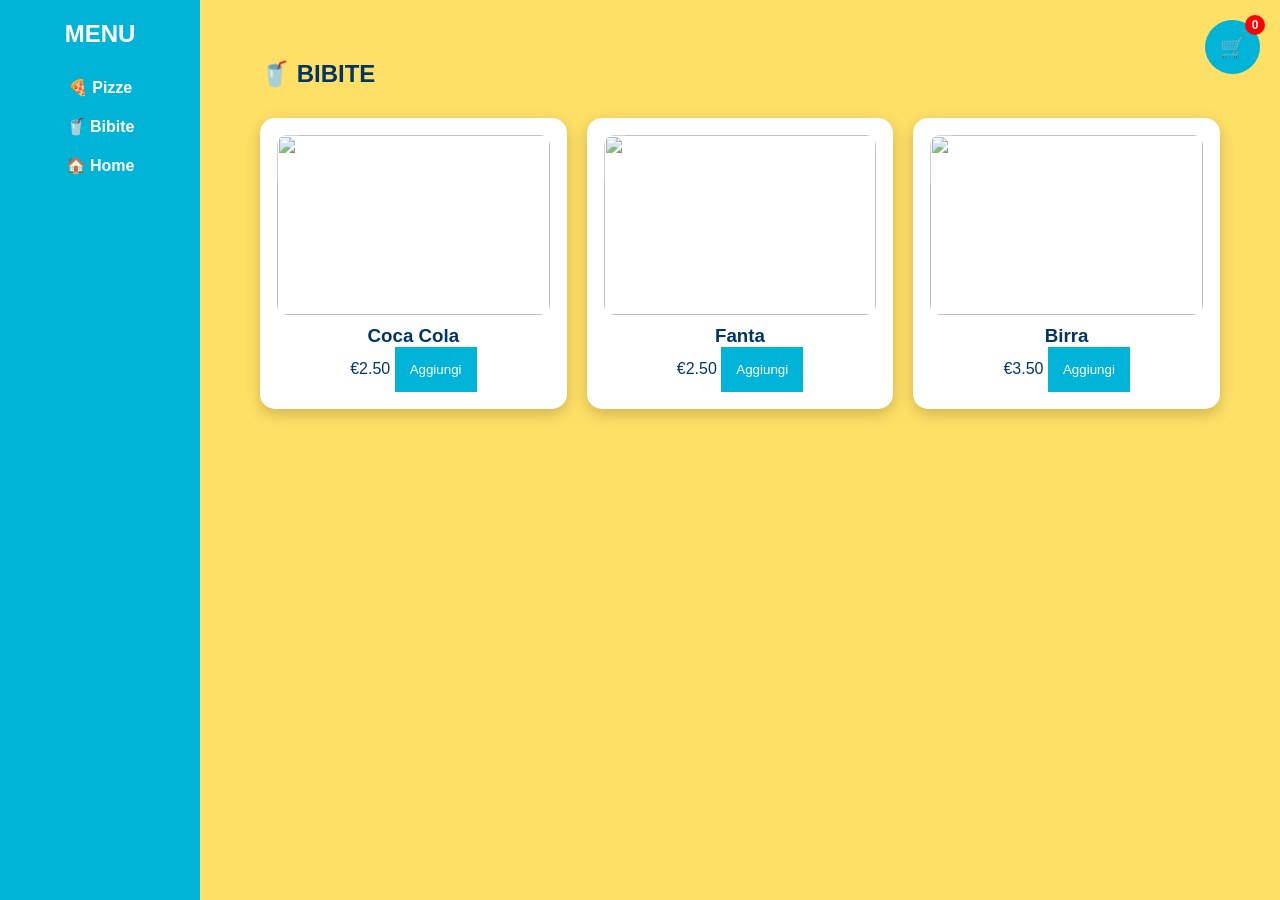
==== bibite.html @ 68ba39fc "Add files via upload" ====
<!DOCTYPE html>
<html lang="it">
<head>
<meta charset="UTF-8">
<meta name="viewport" content="width=device-width, initial-scale=1.0">
<title>Bibite - I FRATELLI FRENNA</title>

<link rel="stylesheet" href="style.css">
</head>

<body>
<button class="cart-btn" onclick="toggleCart()">
  🛒
  <span id="cart-count">0</span>
</button>

<div class="overlay" id="overlay" onclick="toggleCart()"></div>

<div class="cart" id="cart">
  <h2>Carrello</h2>

  <div id="cart-items"></div>

  <h3 id="total">Totale: €0.00</h3>
</div>
<div class="sidebar">

  <h2>MENU</h2>

  <a href="menu.html">🍕 Pizze</a>
  <a href="bibite.html">🥤 Bibite</a>
  <a href="index.html">🏠 Home</a>

</div>

<div class="content">

  <section class="menu-section">

    <h1>🥤 BIBITE</h1>

    <div class="cards">

      <div class="card">
  <img src="https://images.unsplash.com/photo-1581006852262-e4307cf6283a?auto=format&fit=crop&w=800&q=80">
  <h3>Coca Cola</h3>
  <span>€2.50</span>

  <button onclick="addToCart('Coca Cola', 2.5)">Aggiungi</button>
</div>

      <div class="card">
  <img src="https://images.unsplash.com/photo-1603398938378-e54eab446dde?auto=format&fit=crop&w=800&q=80">
  <h3>Fanta</h3>
  <span>€2.50</span>

  <button onclick="addToCart('Fanta', 2.5)">Aggiungi</button>
</div>

      

      <div class="card">
        <img src="https://images.unsplash.com/photo-1604908177522-0409f4f4b0b6?auto=format&fit=crop&w=800&q=80">
        <h3>Birra</h3>
        <span>€3.50</span>

        <button onclick="addToCart('Birra', 3.5)">Aggiungi</button>
      </div>

    </div>

  </section>

</div>

</body>
<script>
const cards = document.querySelectorAll(".card");

cards.forEach(card => {
  card.addEventListener("click", () => {

    // togli selezione da tutte
    cards.forEach(c => c.classList.remove("selected"));

    // aggiungi selezione a quella cliccata
    card.classList.add("selected");

  });
});
</script>
<script>

let cart = JSON.parse(localStorage.getItem("cart")) || [];

/* APERTURA / CHIUSURA */
function toggleCart(){
  document.getElementById("cart").classList.toggle("open");
  document.getElementById("overlay").classList.toggle("show");
}

/* AGGIUNGI */
function addToCart(name, price){
  cart.push({name, price});
  saveCart();
  renderCart();
}

/* RIMUOVI */
function removeItem(index){
  cart.splice(index, 1);
  saveCart();
  renderCart();
}

/* SALVA NEL BROWSER */
function saveCart(){
  localStorage.setItem("cart", JSON.stringify(cart));
}

/* RENDER */
function renderCart(){
  const container = document.getElementById("cart-items");
  const totalEl = document.getElementById("total");
  const countEl = document.getElementById("cart-count");

  container.innerHTML = "";

  let total = 0;

  cart.forEach((item, index) => {
    total += item.price;

    container.innerHTML += `
      <div class="cart-item">
        <p>${item.name} - €${item.price}</p>
        <button onclick="removeItem(${index})">Rimuovi</button>
      </div>
    `;
  });

  totalEl.innerText = "Totale: €" + total.toFixed(2);
  countEl.innerText = cart.length;
}

/* inizializza tutto appena carica la pagina */
renderCart();

</script>
</html>
---- style.css ----
*{
  margin:0;
  padding:0;
  box-sizing:border-box;
  font-family:Arial;
}

body{
  background:#ffe066;
  color:#003566;
}

/* NAV */
nav{
  background:#00b4d8;
  display:flex;
  justify-content:space-between;
  align-items:center;
  padding:20px 40px;
}

nav h1{
  color:white;
}

nav ul{
  display:flex;
  list-style:none;
}

nav ul li{
  margin-left:20px;
}

nav a{
  color:white;
  text-decoration:none;
  font-weight:bold;
}

/* HERO */
header{
  background:
  linear-gradient(rgba(0,0,0,0.5),rgba(0,0,0,0.5)),
  url("https://images.unsplash.com/photo-1513104890138-7c749659a591?auto=format&fit=crop&w=1400&q=80");

  background-size:cover;
  background-position:center;
  height:90vh;
}

.hero{
  height:100%;
  display:flex;
  flex-direction:column;
  justify-content:center;
  align-items:center;
  text-align:center;
  color:white;
}

.hero h2{
  font-size:55px;
  margin-bottom:20px;
}

.hero p{
  font-size:20px;
  margin-bottom:25px;
}

.btn{
  background:#ffe066;
  color:#003566;
  padding:15px 30px;
  border-radius:30px;
  text-decoration:none;
  font-weight:bold;
}

/* INTRO */
.intro{
  padding:80px;
  text-align:center;
}

/* MENU PAGE */
.menu-page{
  padding:80px;
  text-align:center;
}

.cards{
  display:grid;
  grid-template-columns:repeat(auto-fit,minmax(220px,1fr));
  gap:20px;
  margin-top:30px;
}

.card{
  background:white;
  padding:15px;
  border-radius:15px;
  box-shadow:0 5px 15px rgba(0,0,0,0.2);
}

.card img{
  width:100%;
  height:180px;
  object-fit:cover;
  border-radius:10px;
  margin-bottom:10px;
}

/* PRENOTAZIONI */
.prenotazioni{
  padding:80px;
  text-align:center;
}

form{
  max-width:500px;
  margin:auto;
  display:flex;
  flex-direction:column;
}

input, textarea{
  margin:10px 0;
  padding:12px;
  border:2px solid #00b4d8;
  border-radius:8px;
}

button{
  background:#00b4d8;
  color:white;
  padding:15px;
  border:none;
  cursor:pointer;
}

/* FOOTER */
footer{
  background:#003566;
  color:white;
  text-align:center;
  padding:20px;
}
/* SIDEBAR */
.sidebar{
  position:fixed;
  left:0;
  top:0;
  height:100%;
  width:200px;
  background:#00b4d8;
  padding-top:20px;
  display:flex;
  flex-direction:column;
  align-items:center;
}

.sidebar h2{
  color:white;
  margin-bottom:20px;
}

.sidebar a{
  color:white;
  text-decoration:none;
  padding:10px;
  width:100%;
  text-align:center;
  font-weight:bold;
}

.sidebar a:hover{
  background:#003566;
}

/* CONTENUTO A DESTRA */
.content{
  margin-left:200px;
  padding:20px;
}

/* SEZIONI MENU */
.menu-section{
  padding:40px;
}

.menu-section h1{
  margin-bottom:20px;
}

/* CARDS */
.cards{
  display:grid;
  grid-template-columns:repeat(auto-fit,minmax(220px,1fr));
  gap:20px;
}

.card{
  background:white;
  padding:15px;
  border-radius:15px;
  text-align:center;
  box-shadow:0 5px 15px rgba(0,0,0,0.2);
}

.card img{
  width:100%;
  height:180px;
  object-fit:cover;
  border-radius:10px;
  margin-bottom:10px;
}
.logo-area{
  display:flex;
  align-items:center;
  gap:10px;
}

.logo-area img{
  width:50px;
  height:50px;
  object-fit:cover;
  border-radius:50%;
}
.logo{
  width:50px;
  height:50px;
  object-fit:cover;
  border-radius:50%;

  /* ANIMAZIONE */
  animation: logoIntro 1.2s ease-out;
}

/* ANIMAZIONE KEYFRAME */
@keyframes logoIntro{
  0%{
    transform: scale(0) rotate(-180deg);
    opacity: 0;
  }

  60%{
    transform: scale(1.2) rotate(10deg);
    opacity: 1;
  }

  100%{
    transform: scale(1) rotate(0deg);
  }
}
/* NAV PREMIUM */
.nav-premium{
  display:flex;
  justify-content:space-between;
  align-items:center;
  padding:20px 50px;
  background:rgba(0,180,216,0.9);
  position:fixed;
  width:100%;
  top:0;
  z-index:10;
  backdrop-filter:blur(10px);
}

/* LOGO */
.logo{
  width:50px;
  height:50px;
  border-radius:50%;
  object-fit:cover;
  animation: logoIntro 1.2s ease-out;
}

.logo-area{
  display:flex;
  align-items:center;
  gap:10px;
}

.nav-premium ul{
  display:flex;
  list-style:none;
}

.nav-premium ul li{
  margin-left:20px;
}

.nav-premium a{
  color:white;
  text-decoration:none;
  font-weight:bold;
}

/* HERO PREMIUM */
.hero-premium{
  height:100vh;
  background:url("https://images.unsplash.com/photo-1600891964092-4316c288032e?auto=format&fit=crop&w=1600&q=80");
  background-size:cover;
  background-position:center;
  position:relative;
  display:flex;
  align-items:center;
  justify-content:center;
  text-align:center;
  color:white;
}

/* overlay scuro elegante */
.overlay{
  position:absolute;
  top:0;
  left:0;
  width:100%;
  height:100%;
  background:rgba(0,0,0,0.5);
}

.hero-content{
  position:relative;
  z-index:2;
}

.hero-content h2{
  font-size:50px;
  margin-bottom:15px;
}

.hero-content p{
  font-size:18px;
  margin-bottom:25px;
  opacity:0.9;
}

.btn-premium{
  background:#ffe066;
  color:#003566;
  padding:15px 30px;
  border-radius:30px;
  text-decoration:none;
  font-weight:bold;
  transition:0.3s;
}

.btn-premium:hover{
  transform:scale(1.05);
}

/* INFO SECTION */
.info{
  display:grid;
  grid-template-columns:repeat(auto-fit,minmax(200px,1fr));
  gap:20px;
  padding:80px 10%;
  text-align:center;
  background:#ffe066;
}

.box{
  background:white;
  padding:30px;
  border-radius:15px;
  box-shadow:0 5px 15px rgba(0,0,0,0.2);
}

/* ANIMAZIONE LOGO */
@keyframes logoIntro{
  0%{
    transform:scale(0) rotate(-180deg);
    opacity:0;
  }
  60%{
    transform:scale(1.2) rotate(10deg);
    opacity:1;
  }
  100%{
    transform:scale(1) rotate(0deg);
  }
}
.card{
  position:relative;
  overflow:hidden;
  transition:0.3s ease;
}

/* effetto hover base */
.card:hover{
  transform:translateY(-8px);
  box-shadow:0 10px 25px rgba(0,0,0,0.3);
}

/* LUCE CHE PASSA SOPRA */
.card::before{
  content:"";
  position:absolute;
  top:-50%;
  left:-60%;
  width:50%;
  height:200%;
  background:rgba(255,255,255,0.25);
  transform:rotate(25deg);
  transition:0.5s;
}

/* ANIMAZIONE LUCE */
.card:hover::before{
  left:120%;
}

/* leggero glow */
.card:hover{
  box-shadow:0 0 20px rgba(255, 255, 255, 0.4),
             0 10px 25px rgba(0,0,0,0.3);
}
/* stato normale */
.card{
  cursor:pointer;
  transition:0.3s ease;
  border:2px solid transparent;
}

/* quando cliccata */
.card.selected{
  border:2px solid #00b4d8;
  transform:scale(1.03);
  box-shadow:0 0 25px rgba(0,180,216,0.6);
}

/* piccolo effetto click */
.card:active{
  transform:scale(0.98);
}
/* CARRELLO */
.cart{
  position:fixed;
  right:0;
  top:0;
  width:250px;
  height:100%;
  background:#003566;
  color:white;
  padding:20px;
  overflow-y:auto;
}

.cart h2{
  margin-bottom:20px;
}

.cart-item{
  background:#00b4d8;
  padding:10px;
  margin-bottom:10px;
  border-radius:10px;
}

.cart-item button{
  margin-top:5px;
  background:red;
  border:none;
  color:white;
  padding:5px;
  cursor:pointer;
}

#total{
  margin-top:20px;
}
/* bottone carrello */
.cart-btn{
  position:fixed;
  top:20px;
  right:20px;
  background:#00b4d8;
  color:white;
  border:none;
  padding:15px;
  border-radius:50%;
  font-size:20px;
  cursor:pointer;
  z-index:1001;
}

/* overlay scuro */
.overlay{
  position:fixed;
  top:0;
  left:0;
  width:100%;
  height:100%;
  background:rgba(0,0,0,0.5);
  display:none;
  z-index:1000;
}

/* carrello nascosto */
.cart{
  position:fixed;
  top:0;
  right:-300px;
  width:300px;
  height:100%;
  background:#003566;
  color:white;
  padding:20px;
  overflow-y:auto;
  transition:0.3s ease;
  z-index:1002;
}

/* carrello aperto */
.cart.open{
  right:0;
}

.overlay.show{
  display:block;
}

/* item */
.cart-item{
  background:#00b4d8;
  padding:10px;
  margin-bottom:10px;
  border-radius:10px;
}

.cart-item button{
  margin-top:5px;
  background:red;
  border:none;
  color:white;
  padding:5px;
  cursor:pointer;
}
/* badge numerico */
#cart-count{
  position:absolute;
  top:-5px;
  right:-5px;
  background:red;
  color:white;
  font-size:12px;
  width:20px;
  height:20px;
  display:flex;
  align-items:center;
  justify-content:center;
  border-radius:50%;
  font-weight:bold;
}

/* per far funzionare il posizionamento */
.cart-btn{
  position:fixed;
  top:20px;
  right:20px;
  background:#00b4d8;
  color:white;
  border:none;
  padding:15px;
  border-radius:50%;
  font-size:20px;
  cursor:pointer;
  z-index:1001;
  position:fixed;
}
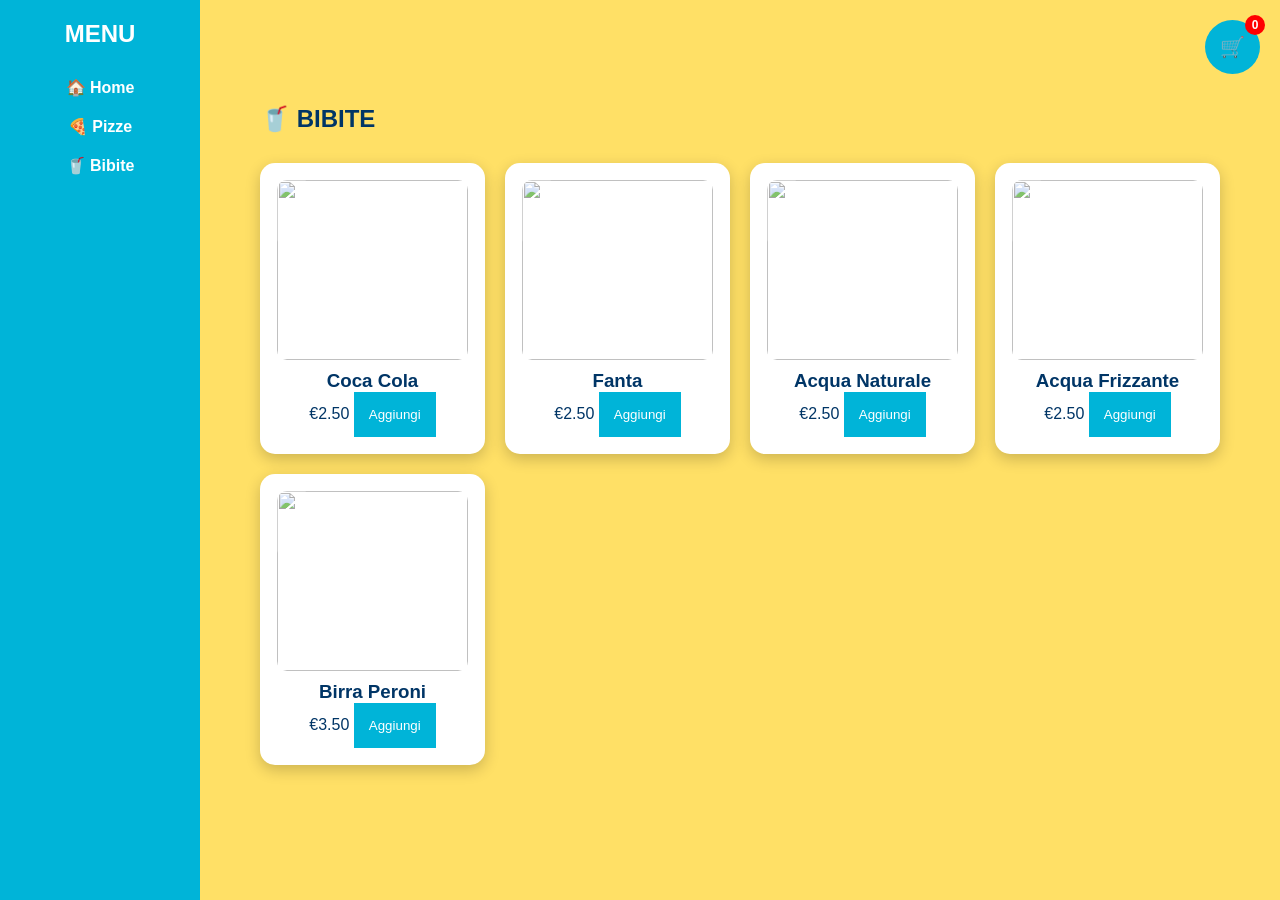
==== commit 5808996c: "Update bibite.html" ====
--- a/bibite.html
+++ b/bibite.html
@@ -1,38 +1,50 @@
 <!DOCTYPE html>
 <html lang="it">
+
 <head>
-<meta charset="UTF-8">
-<meta name="viewport" content="width=device-width, initial-scale=1.0">
-<title>Bibite - I FRATELLI FRENNA</title>
-
-<link rel="stylesheet" href="style.css">
+  <meta charset="UTF-8">
+  <meta name="viewport" content="width=device-width, initial-scale=1.0">
+  <title>Bibite - I FRATELLI FRENNA</title>
+
+  <link rel="stylesheet" href="style.css">
 </head>
 
 <body>
-<button class="cart-btn" onclick="toggleCart()">
-  🛒
-  <span id="cart-count">0</span>
-</button>
-
-<div class="overlay" id="overlay" onclick="toggleCart()"></div>
-
-<div class="cart" id="cart">
-  <h2>Carrello</h2>
-
-  <div id="cart-items"></div>
-
-  <h3 id="total">Totale: €0.00</h3>
-</div>
-<div class="sidebar">
+
+<!-- OVERLAY -->
+<div id="overlay" class="overlay" onclick="closeAll()"></div>
+
+<!-- MENU BUTTON -->
+<button class="menu-btn" onclick="toggleMenu()">☰</button>
+
+<!-- SIDEBAR -->
+<div class="sidebar" id="sidebar">
 
   <h2>MENU</h2>
 
+  <a href="index.html">🏠 Home</a>
   <a href="menu.html">🍕 Pizze</a>
   <a href="bibite.html">🥤 Bibite</a>
-  <a href="index.html">🏠 Home</a>
 
 </div>
 
+<!-- CARRELLO BUTTON -->
+<button class="cart-btn" onclick="toggleCart()">
+  🛒 <span id="cart-count">0</span>
+</button>
+
+<!-- CARRELLO -->
+<div class="cart" id="cart">
+
+  <h2>🛒 Carrello</h2>
+
+  <div id="cart-items"></div>
+
+  <h3 id="total">Totale: €0.00</h3>
+
+</div>
+
+<!-- CONTENUTO -->
 <div class="content">
 
   <section class="menu-section">
@@ -42,109 +54,203 @@
     <div class="cards">
 
       <div class="card">
-  <img src="https://images.unsplash.com/photo-1581006852262-e4307cf6283a?auto=format&fit=crop&w=800&q=80">
-  <h3>Coca Cola</h3>
-  <span>€2.50</span>
-
-  <button onclick="addToCart('Coca Cola', 2.5)">Aggiungi</button>
+
+        <img src="https://ercoli1928.com/wp-content/uploads/2020/12/1T4A7347-scaled-1.jpg">
+
+        <h3>Coca Cola</h3>
+
+        <span>€2.50</span>
+
+        <button onclick="addToCart('Coca Cola', 2.5)">
+          Aggiungi
+        </button>
+
+      </div>
+
+      <div class="card">
+
+        <img src="https://hongphatfood.com/wp-content/uploads/2023/05/Fanta-Orange-Soft-Drink.jpg">
+
+        <h3>Fanta</h3>
+
+        <span>€2.50</span>
+
+        <button onclick="addToCart('Fanta', 2.5)">
+          Aggiungi
+        </button>
+
+      </div>
+      <div class="card">
+
+        <img src="https://sfiziedeliziepalermo.com/wp-content/uploads/2020/06/acqua-san-benedetto-naturale-50-cl.jpg">
+
+        <h3>Acqua Naturale</h3>
+
+        <span>€2.50</span>
+
+        <button onclick="addToCart('Acqua Naturale', 2.5)">
+          Aggiungi
+        </button>
+
+      </div>
+
+       <div class="card">
+
+        <img src="https://www.cicalia.com/it/img/imgproducts/21063/l_21063.jpg">
+
+        <h3>Acqua Frizzante</h3>
+
+        <span>€2.50</span>
+
+        <button onclick="addToCart('Acqua Frizzante', 2.5)">
+          Aggiungi
+        </button>
+
+      </div>
+
+      <div class="card">
+
+        <img src="https://www.birraperoni.it/wp-content/uploads/2021/06/Peroni-pk-33-perlage.png">
+
+        <h3>Birra Peroni</h3>
+
+        <span>€3.50</span>
+
+        <button onclick="addToCart('Birra Peroni', 3.5)">
+          Aggiungi
+        </button>
+
+      </div>
+
+    </div>
+
+  </section>
+
 </div>
 
-      <div class="card">
-  <img src="https://images.unsplash.com/photo-1603398938378-e54eab446dde?auto=format&fit=crop&w=800&q=80">
-  <h3>Fanta</h3>
-  <span>€2.50</span>
-
-  <button onclick="addToCart('Fanta', 2.5)">Aggiungi</button>
-</div>
-
-      
-
-      <div class="card">
-        <img src="https://images.unsplash.com/photo-1604908177522-0409f4f4b0b6?auto=format&fit=crop&w=800&q=80">
-        <h3>Birra</h3>
-        <span>€3.50</span>
-
-        <button onclick="addToCart('Birra', 3.5)">Aggiungi</button>
-      </div>
-
-    </div>
-
-  </section>
-
-</div>
-
-</body>
+<!-- SCRIPT -->
 <script>
-const cards = document.querySelectorAll(".card");
-
-cards.forEach(card => {
-  card.addEventListener("click", () => {
-
-    // togli selezione da tutte
-    cards.forEach(c => c.classList.remove("selected"));
-
-    // aggiungi selezione a quella cliccata
-    card.classList.add("selected");
-
+
+let cart = JSON.parse(localStorage.getItem("cart")) || [];
+
+/* MENU */
+function toggleMenu(){
+
+  document.getElementById("sidebar").classList.toggle("open");
+
+  document.getElementById("overlay").classList.toggle("show");
+
+}
+
+/* CARRELLO */
+function toggleCart(){
+
+  document.getElementById("cart").classList.toggle("open");
+
+  document.getElementById("overlay").classList.toggle("show");
+
+}
+
+/* CHIUDI TUTTO */
+function closeAll(){
+
+  document.getElementById("sidebar").classList.remove("open");
+
+  document.getElementById("cart").classList.remove("open");
+
+  document.getElementById("overlay").classList.remove("show");
+
+}
+
+/* AGGIUNGI */
+function addToCart(name, price){
+
+  cart.push({name, price});
+
+  saveCart();
+
+  renderCart();
+
+}
+
+/* RIMUOVI */
+function removeItem(index){
+
+  cart.splice(index, 1);
+
+  saveCart();
+
+  renderCart();
+
+}
+
+/* SALVA */
+function saveCart(){
+
+  localStorage.setItem("cart", JSON.stringify(cart));
+
+}
+
+/* RENDER */
+function renderCart(){
+
+  const container = document.getElementById("cart-items");
+
+  const totalEl = document.getElementById("total");
+
+  const countEl = document.getElementById("cart-count");
+
+  container.innerHTML = "";
+
+  let total = 0;
+
+  cart.forEach((item, index) => {
+
+    total += item.price;
+
+    container.innerHTML += `
+      <div class="cart-item">
+
+        <p>${item.name} - €${item.price}</p>
+
+        <button onclick="removeItem(${index})">
+          X
+        </button>
+
+      </div>
+    `;
   });
+
+  totalEl.innerText = "Totale: €" + total.toFixed(2);
+
+  countEl.innerText = cart.length;
+
+}
+
+/* ESC */
+document.addEventListener("keydown", function(event){
+
+  if(event.key === "Escape"){
+
+    closeAll();
+
+  }
+
 });
+
+renderCart();
+
 </script>
 <script>
 
-let cart = JSON.parse(localStorage.getItem("cart")) || [];
-
-/* APERTURA / CHIUSURA */
-function toggleCart(){
-  document.getElementById("cart").classList.toggle("open");
-  document.getElementById("overlay").classList.toggle("show");
-}
-
-/* AGGIUNGI */
-function addToCart(name, price){
-  cart.push({name, price});
-  saveCart();
-  renderCart();
-}
-
-/* RIMUOVI */
-function removeItem(index){
-  cart.splice(index, 1);
-  saveCart();
-  renderCart();
-}
-
-/* SALVA NEL BROWSER */
-function saveCart(){
-  localStorage.setItem("cart", JSON.stringify(cart));
-}
-
-/* RENDER */
-function renderCart(){
-  const container = document.getElementById("cart-items");
-  const totalEl = document.getElementById("total");
-  const countEl = document.getElementById("cart-count");
-
-  container.innerHTML = "";
-
-  let total = 0;
-
-  cart.forEach((item, index) => {
-    total += item.price;
-
-    container.innerHTML += `
-      <div class="cart-item">
-        <p>${item.name} - €${item.price}</p>
-        <button onclick="removeItem(${index})">Rimuovi</button>
-      </div>
-    `;
-  });
-
-  totalEl.innerText = "Totale: €" + total.toFixed(2);
-  countEl.innerText = cart.length;
-}
-
-/* inizializza tutto appena carica la pagina */
-renderCart();
+function toggleMenu(){
+
+  const sidebar = document.getElementById("sidebar");
+
+  sidebar.classList.toggle("open");
+
+}
 
 </script>
-</html>+</body>
+</html>
--- a/style.css
+++ b/style.css
@@ -570,4 +570,54 @@
   cursor:pointer;
   z-index:1001;
   position:fixed;
-}+}
+@media (max-width: 768px) {
+
+  /* NAV */
+  nav, .nav-premium{
+    flex-direction:column;
+    text-align:center;
+    padding:15px;
+  }
+
+  /* HERO */
+  .hero-content h2{
+    font-size:28px;
+  }
+
+  /* CARDS */
+  .cards{
+    grid-template-columns:1fr;
+  }
+
+  /* SIDEBAR → diventa orizzontale o nascosta */
+  .sidebar{
+    position:relative;
+    width:100%;
+    height:auto;
+    flex-direction:row;
+    justify-content:space-around;
+  }
+
+  .content{
+    margin-left:0;
+  }
+
+  /* CARRELLO */
+  .cart{
+    width:100%;
+    right:-100%;
+  }
+
+  .cart.open{
+    right:0;
+  }
+
+  /* BOTTONE CARRELLO */
+  .cart-btn{
+    top:10px;
+    right:10px;
+    padding:12px;
+  }
+
+}
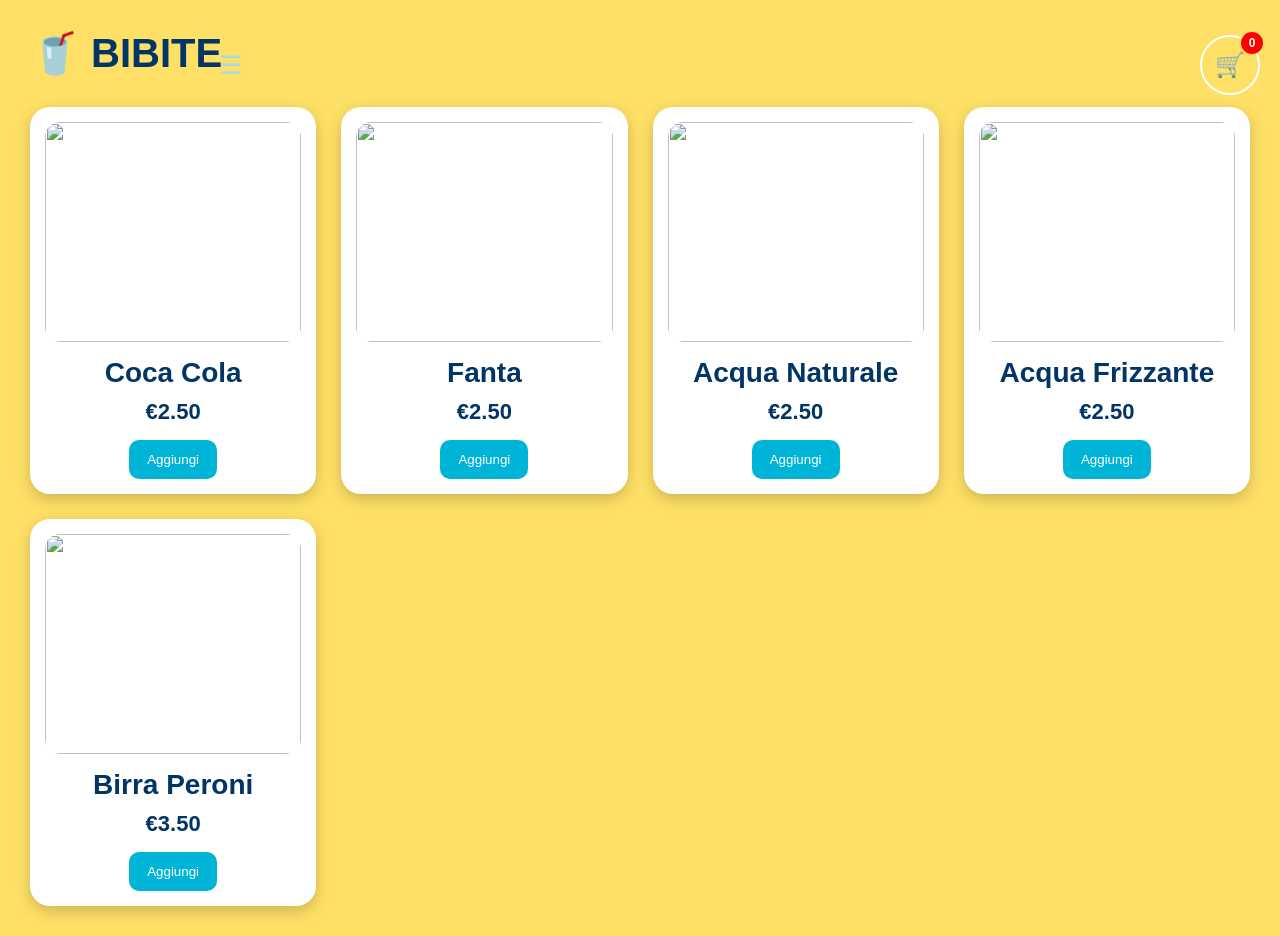
==== commit 25f7e6a0: "Update bibite.html" ====
--- a/bibite.html
+++ b/bibite.html
@@ -135,69 +135,46 @@
 
 /* MENU */
 function toggleMenu(){
-
   document.getElementById("sidebar").classList.toggle("open");
-
-  document.getElementById("overlay").classList.toggle("show");
-
+  document.getElementById("overlay").classList.add("show");
 }
 
 /* CARRELLO */
 function toggleCart(){
-
   document.getElementById("cart").classList.toggle("open");
-
-  document.getElementById("overlay").classList.toggle("show");
-
-}
-
-/* CHIUDI TUTTO */
+  document.getElementById("overlay").classList.add("show");
+}
+
+/* CHIUDI TUTTO (CLICK FUORI) */
 function closeAll(){
-
   document.getElementById("sidebar").classList.remove("open");
-
   document.getElementById("cart").classList.remove("open");
-
   document.getElementById("overlay").classList.remove("show");
-
 }
 
 /* AGGIUNGI */
 function addToCart(name, price){
-
   cart.push({name, price});
-
   saveCart();
-
   renderCart();
-
 }
 
 /* RIMUOVI */
 function removeItem(index){
-
   cart.splice(index, 1);
-
   saveCart();
-
   renderCart();
-
 }
 
 /* SALVA */
 function saveCart(){
-
   localStorage.setItem("cart", JSON.stringify(cart));
-
 }
 
 /* RENDER */
 function renderCart(){
-
   const container = document.getElementById("cart-items");
-
   const totalEl = document.getElementById("total");
-
   const countEl = document.getElementById("cart-count");
 
   container.innerHTML = "";
@@ -205,41 +182,28 @@
   let total = 0;
 
   cart.forEach((item, index) => {
-
     total += item.price;
 
     container.innerHTML += `
       <div class="cart-item">
-
         <p>${item.name} - €${item.price}</p>
-
-        <button onclick="removeItem(${index})">
-          X
-        </button>
-
+        <button onclick="removeItem(${index})">X</button>
       </div>
     `;
   });
 
   totalEl.innerText = "Totale: €" + total.toFixed(2);
-
   countEl.innerText = cart.length;
-
 }
 
 /* ESC */
 document.addEventListener("keydown", function(event){
-
   if(event.key === "Escape"){
-
     closeAll();
-
   }
-
 });
 
 renderCart();
-
 </script>
 <script>
 
--- a/style.css
+++ b/style.css
@@ -1,16 +1,24 @@
+/* =========================
+   RESET
+========================= */
+
 *{
   margin:0;
   padding:0;
   box-sizing:border-box;
-  font-family:Arial;
+  font-family:Arial, sans-serif;
 }
 
 body{
   background:#ffe066;
   color:#003566;
-}
-
-/* NAV */
+  overflow-x:hidden;
+}
+
+/* =========================
+   NAVBAR
+========================= */
+
 nav{
   background:#00b4d8;
   display:flex;
@@ -21,32 +29,56 @@
 
 nav h1{
   color:white;
+  font-size:28px;
 }
 
 nav ul{
   display:flex;
   list-style:none;
-}
-
-nav ul li{
-  margin-left:20px;
+  gap:20px;
 }
 
 nav a{
   color:white;
   text-decoration:none;
   font-weight:bold;
-}
-
-/* HERO */
+  transition:0.3s;
+}
+
+nav a:hover{
+  color:#ffe066;
+}
+
+/* =========================
+   LOGO
+========================= */
+
+.logo-area{
+  display:flex;
+  align-items:center;
+  gap:10px;
+}
+
+.logo-area img{
+  width:55px;
+  height:55px;
+  border-radius:50%;
+  object-fit:cover;
+}
+
+/* =========================
+   HERO
+========================= */
+
 header{
+  height:100vh;
+
   background:
   linear-gradient(rgba(0,0,0,0.5),rgba(0,0,0,0.5)),
   url("https://images.unsplash.com/photo-1513104890138-7c749659a591?auto=format&fit=crop&w=1400&q=80");
 
   background-size:cover;
   background-position:center;
-  height:90vh;
 }
 
 .hero{
@@ -57,567 +89,488 @@
   align-items:center;
   text-align:center;
   color:white;
+  padding:20px;
 }
 
 .hero h2{
-  font-size:55px;
+  font-size:60px;
   margin-bottom:20px;
 }
 
 .hero p{
-  font-size:20px;
+  font-size:22px;
   margin-bottom:25px;
 }
 
 .btn{
   background:#ffe066;
   color:#003566;
+
   padding:15px 30px;
+
   border-radius:30px;
+
   text-decoration:none;
   font-weight:bold;
-}
-
-/* INTRO */
+
+  transition:0.3s;
+}
+
+.btn:hover{
+  transform:scale(1.05);
+}
+
+/* =========================
+   INTRO
+========================= */
+
 .intro{
-  padding:80px;
+  padding:80px 20px;
   text-align:center;
 }
 
-/* MENU PAGE */
-.menu-page{
-  padding:80px;
-  text-align:center;
-}
+.intro h2{
+  font-size:40px;
+  margin-bottom:15px;
+}
+
+.intro p{
+  font-size:18px;
+}
+
+/* =========================
+   CONTENT
+========================= */
+
+.content{
+  padding:30px;
+}
+
+.menu-section h1{
+  margin-bottom:30px;
+  font-size:40px;
+}
+
+/* =========================
+   CARDS
+========================= */
 
 .cards{
   display:grid;
-  grid-template-columns:repeat(auto-fit,minmax(220px,1fr));
-  gap:20px;
-  margin-top:30px;
+  grid-template-columns:repeat(auto-fit,minmax(250px,1fr));
+  gap:25px;
 }
 
 .card{
   background:white;
+  border-radius:20px;
   padding:15px;
-  border-radius:15px;
+
+  text-align:center;
+
   box-shadow:0 5px 15px rgba(0,0,0,0.2);
+
+  transition:0.3s;
+
+  overflow:hidden;
+}
+
+.card:hover{
+  transform:translateY(-5px);
 }
 
 .card img{
   width:100%;
-  height:180px;
+  height:220px;
   object-fit:cover;
+  border-radius:15px;
+  margin-bottom:15px;
+}
+
+.card h3{
+  font-size:28px;
+  margin-bottom:10px;
+}
+
+.card span{
+  display:block;
+  margin-top:10px;
+  font-size:22px;
+  font-weight:bold;
+}
+
+/* =========================
+   BUTTONS
+========================= */
+
+button{
+  background:#00b4d8;
+  color:white;
+
+  border:none;
+
+  padding:12px 18px;
+
   border-radius:10px;
+
+  cursor:pointer;
+
+  margin-top:15px;
+
+  transition:0.3s;
+}
+
+button:hover{
+  opacity:0.9;
+}
+
+/* =========================
+   SIDEBAR
+========================= */
+
+.sidebar{
+  position:fixed;
+
+  top:0;
+  left:-260px;
+
+  width:260px;
+  height:100%;
+
+  background:#003566;
+
+  padding:25px;
+
+  z-index:1001;
+
+  transition:0.3s ease;
+
+  display:flex;
+  flex-direction:column;
+}
+
+.sidebar.open{
+  left:0;
+}
+
+.sidebar h2{
+  color:white;
+  margin-bottom:30px;
+  font-size:35px;
+}
+
+.sidebar a{
+  color:white;
+  text-decoration:none;
+
+  font-size:24px;
+
+  margin:15px 0;
+
+  font-weight:bold;
+
+  transition:0.3s;
+}
+
+.sidebar a:hover{
+  color:#ffe066;
+}
+
+/* =========================
+   MENU BUTTON
+========================= */
+
+.menu-btn{
+  position:fixed;
+
+  top:20px;
+  left:200px;
+
+  z-index:1002;
+
+  width:60px;
+  height:60px;
+
+  border-radius:12px;
+
+  background:transparent;
+  color: lightblue;
+
+  border:none;
+  cursor:pointer;
+
+  font-size:26px;
+
+  display:flex;              /* 👈 centra tutto */
+  align-items:center;       /* 👈 verticale */
+  justify-content:center;   /* 👈 orizzontale */
+}
+
+/* =========================
+   OVERLAY
+========================= */
+
+.overlay{
+  position:fixed;
+
+  top:0;
+  left:0;
+
+  width:100%;
+  height:100%;
+
+  background:rgba(0,0,0,0.5);
+
+  display:none;
+
+  z-index:1000;
+}
+
+.overlay.show{
+  display:block;
+}
+
+/* =========================
+   CART
+========================= */
+
+.cart{
+  position:fixed;
+
+  top:0;
+  right:-320px;
+
+  width:320px;
+  height:100%;
+
+  background:#003566;
+
+  color:white;
+
+  padding:20px;
+
+  transition:0.3s ease;
+
+  z-index:1002;
+
+  overflow-y:auto;
+}
+
+.cart.open{
+  right:0;
+}
+
+.cart h2{
+  margin-bottom:20px;
+}
+
+.cart-item{
+  background:#00b4d8;
+
+  padding:10px;
+
+  border-radius:10px;
+
   margin-bottom:10px;
 }
 
-/* PRENOTAZIONI */
-.prenotazioni{
-  padding:80px;
-  text-align:center;
-}
+.cart-item button{
+  background:red;
+}
+
+/* =========================
+   CART BUTTON
+========================= */
+
+.cart-btn{
+  position:fixed;
+
+  top:20px;
+  right:20px;
+
+  width:60px;
+  height:60px;
+
+  border-radius:50%;
+
+  background:transparent;
+  border:2px solid white;
+
+  cursor:pointer;
+  z-index:1003;
+
+  display:flex;              /* 👈 importante */
+  align-items:center;       /* 👈 centra verticale */
+  justify-content:center;   /* 👈 centra orizzontale */
+
+  font-size:24px;
+}
+#cart-count{
+  position:absolute;
+
+  top:-5px;
+  right:-5px;
+
+  width:22px;
+  height:22px;
+
+  border-radius:50%;
+
+  background:red;
+  color:white;
+
+  font-size:12px;
+  font-weight:bold;
+
+  display:flex;
+  align-items:center;
+  justify-content:center;
+}
+
+/* =========================
+   FORM
+========================= */
 
 form{
   max-width:500px;
   margin:auto;
+
   display:flex;
   flex-direction:column;
 }
 
-input, textarea{
+input,
+textarea{
   margin:10px 0;
+
   padding:12px;
+
   border:2px solid #00b4d8;
+
   border-radius:8px;
 }
 
-button{
-  background:#00b4d8;
-  color:white;
-  padding:15px;
-  border:none;
-  cursor:pointer;
-}
-
-/* FOOTER */
+/* =========================
+   FOOTER
+========================= */
+
 footer{
   background:#003566;
   color:white;
+
   text-align:center;
+
   padding:20px;
-}
-/* SIDEBAR */
-.sidebar{
-  position:fixed;
-  left:0;
-  top:0;
-  height:100%;
-  width:200px;
-  background:#00b4d8;
-  padding-top:20px;
-  display:flex;
-  flex-direction:column;
-  align-items:center;
-}
-
-.sidebar h2{
-  color:white;
-  margin-bottom:20px;
-}
-
-.sidebar a{
-  color:white;
-  text-decoration:none;
-  padding:10px;
-  width:100%;
-  text-align:center;
-  font-weight:bold;
-}
-
-.sidebar a:hover{
-  background:#003566;
-}
-
-/* CONTENUTO A DESTRA */
-.content{
-  margin-left:200px;
-  padding:20px;
-}
-
-/* SEZIONI MENU */
-.menu-section{
-  padding:40px;
-}
-
-.menu-section h1{
-  margin-bottom:20px;
-}
-
-/* CARDS */
-.cards{
-  display:grid;
-  grid-template-columns:repeat(auto-fit,minmax(220px,1fr));
-  gap:20px;
-}
-
-.card{
-  background:white;
-  padding:15px;
-  border-radius:15px;
-  text-align:center;
-  box-shadow:0 5px 15px rgba(0,0,0,0.2);
-}
-
-.card img{
-  width:100%;
-  height:180px;
-  object-fit:cover;
-  border-radius:10px;
-  margin-bottom:10px;
-}
-.logo-area{
-  display:flex;
-  align-items:center;
-  gap:10px;
-}
-
-.logo-area img{
-  width:50px;
-  height:50px;
-  object-fit:cover;
-  border-radius:50%;
-}
-.logo{
-  width:50px;
-  height:50px;
-  object-fit:cover;
-  border-radius:50%;
-
-  /* ANIMAZIONE */
-  animation: logoIntro 1.2s ease-out;
-}
-
-/* ANIMAZIONE KEYFRAME */
-@keyframes logoIntro{
-  0%{
-    transform: scale(0) rotate(-180deg);
-    opacity: 0;
-  }
-
-  60%{
-    transform: scale(1.2) rotate(10deg);
-    opacity: 1;
-  }
-
-  100%{
-    transform: scale(1) rotate(0deg);
-  }
-}
-/* NAV PREMIUM */
-.nav-premium{
-  display:flex;
-  justify-content:space-between;
-  align-items:center;
-  padding:20px 50px;
-  background:rgba(0,180,216,0.9);
-  position:fixed;
-  width:100%;
-  top:0;
-  z-index:10;
-  backdrop-filter:blur(10px);
-}
-
-/* LOGO */
-.logo{
-  width:50px;
-  height:50px;
-  border-radius:50%;
-  object-fit:cover;
-  animation: logoIntro 1.2s ease-out;
-}
-
-.logo-area{
-  display:flex;
-  align-items:center;
-  gap:10px;
-}
-
-.nav-premium ul{
-  display:flex;
-  list-style:none;
-}
-
-.nav-premium ul li{
-  margin-left:20px;
-}
-
-.nav-premium a{
-  color:white;
-  text-decoration:none;
-  font-weight:bold;
-}
-
-/* HERO PREMIUM */
-.hero-premium{
-  height:100vh;
-  background:url("https://images.unsplash.com/photo-1600891964092-4316c288032e?auto=format&fit=crop&w=1600&q=80");
-  background-size:cover;
-  background-position:center;
-  position:relative;
-  display:flex;
-  align-items:center;
-  justify-content:center;
-  text-align:center;
-  color:white;
-}
-
-/* overlay scuro elegante */
-.overlay{
-  position:absolute;
-  top:0;
-  left:0;
-  width:100%;
-  height:100%;
-  background:rgba(0,0,0,0.5);
-}
-
-.hero-content{
-  position:relative;
-  z-index:2;
-}
-
-.hero-content h2{
-  font-size:50px;
-  margin-bottom:15px;
-}
-
-.hero-content p{
-  font-size:18px;
-  margin-bottom:25px;
-  opacity:0.9;
-}
-
-.btn-premium{
-  background:#ffe066;
-  color:#003566;
-  padding:15px 30px;
-  border-radius:30px;
-  text-decoration:none;
-  font-weight:bold;
-  transition:0.3s;
-}
-
-.btn-premium:hover{
-  transform:scale(1.05);
-}
-
-/* INFO SECTION */
-.info{
-  display:grid;
-  grid-template-columns:repeat(auto-fit,minmax(200px,1fr));
-  gap:20px;
-  padding:80px 10%;
-  text-align:center;
-  background:#ffe066;
-}
-
-.box{
-  background:white;
-  padding:30px;
-  border-radius:15px;
-  box-shadow:0 5px 15px rgba(0,0,0,0.2);
-}
-
-/* ANIMAZIONE LOGO */
-@keyframes logoIntro{
-  0%{
-    transform:scale(0) rotate(-180deg);
-    opacity:0;
-  }
-  60%{
-    transform:scale(1.2) rotate(10deg);
-    opacity:1;
-  }
-  100%{
-    transform:scale(1) rotate(0deg);
-  }
-}
-.card{
-  position:relative;
-  overflow:hidden;
-  transition:0.3s ease;
-}
-
-/* effetto hover base */
-.card:hover{
-  transform:translateY(-8px);
-  box-shadow:0 10px 25px rgba(0,0,0,0.3);
-}
-
-/* LUCE CHE PASSA SOPRA */
-.card::before{
-  content:"";
-  position:absolute;
-  top:-50%;
-  left:-60%;
-  width:50%;
-  height:200%;
-  background:rgba(255,255,255,0.25);
-  transform:rotate(25deg);
-  transition:0.5s;
-}
-
-/* ANIMAZIONE LUCE */
-.card:hover::before{
-  left:120%;
-}
-
-/* leggero glow */
-.card:hover{
-  box-shadow:0 0 20px rgba(255, 255, 255, 0.4),
-             0 10px 25px rgba(0,0,0,0.3);
-}
-/* stato normale */
-.card{
-  cursor:pointer;
-  transition:0.3s ease;
-  border:2px solid transparent;
-}
-
-/* quando cliccata */
-.card.selected{
-  border:2px solid #00b4d8;
-  transform:scale(1.03);
-  box-shadow:0 0 25px rgba(0,180,216,0.6);
-}
-
-/* piccolo effetto click */
-.card:active{
-  transform:scale(0.98);
-}
-/* CARRELLO */
-.cart{
-  position:fixed;
-  right:0;
-  top:0;
-  width:250px;
-  height:100%;
-  background:#003566;
-  color:white;
-  padding:20px;
-  overflow-y:auto;
-}
-
-.cart h2{
-  margin-bottom:20px;
-}
-
-.cart-item{
-  background:#00b4d8;
-  padding:10px;
-  margin-bottom:10px;
-  border-radius:10px;
-}
-
-.cart-item button{
-  margin-top:5px;
-  background:red;
-  border:none;
-  color:white;
-  padding:5px;
-  cursor:pointer;
-}
-
-#total{
-  margin-top:20px;
-}
-/* bottone carrello */
-.cart-btn{
-  position:fixed;
-  top:20px;
-  right:20px;
-  background:#00b4d8;
-  color:white;
-  border:none;
-  padding:15px;
-  border-radius:50%;
-  font-size:20px;
-  cursor:pointer;
-  z-index:1001;
-}
-
-/* overlay scuro */
-.overlay{
-  position:fixed;
-  top:0;
-  left:0;
-  width:100%;
-  height:100%;
-  background:rgba(0,0,0,0.5);
-  display:none;
-  z-index:1000;
-}
-
-/* carrello nascosto */
-.cart{
-  position:fixed;
-  top:0;
-  right:-300px;
-  width:300px;
-  height:100%;
-  background:#003566;
-  color:white;
-  padding:20px;
-  overflow-y:auto;
-  transition:0.3s ease;
-  z-index:1002;
-}
-
-/* carrello aperto */
-.cart.open{
-  right:0;
-}
-
-.overlay.show{
-  display:block;
-}
-
-/* item */
-.cart-item{
-  background:#00b4d8;
-  padding:10px;
-  margin-bottom:10px;
-  border-radius:10px;
-}
-
-.cart-item button{
-  margin-top:5px;
-  background:red;
-  border:none;
-  color:white;
-  padding:5px;
-  cursor:pointer;
-}
-/* badge numerico */
-#cart-count{
-  position:absolute;
-  top:-5px;
-  right:-5px;
-  background:red;
-  color:white;
-  font-size:12px;
-  width:20px;
-  height:20px;
-  display:flex;
-  align-items:center;
-  justify-content:center;
-  border-radius:50%;
-  font-weight:bold;
-}
-
-/* per far funzionare il posizionamento */
-.cart-btn{
-  position:fixed;
-  top:20px;
-  right:20px;
-  background:#00b4d8;
-  color:white;
-  border:none;
-  padding:15px;
-  border-radius:50%;
-  font-size:20px;
-  cursor:pointer;
-  z-index:1001;
-  position:fixed;
-}
-@media (max-width: 768px) {
-
-  /* NAV */
-  nav, .nav-premium{
+
+  margin-top:40px;
+}
+
+footer p{
+  margin:5px 0;
+}
+
+/* =========================
+   MOBILE
+========================= */
+
+@media screen and (max-width:768px){
+
+  nav{
     flex-direction:column;
     text-align:center;
     padding:15px;
   }
 
-  /* HERO */
-  .hero-content h2{
-    font-size:28px;
-  }
-
-  /* CARDS */
+  nav ul{
+    flex-direction:column;
+    gap:10px;
+    margin-top:15px;
+  }
+
+  .hero h2{
+    font-size:36px;
+  }
+
+  .hero p{
+    font-size:16px;
+  }
+
+  .content{
+    padding:15px;
+  }
+
   .cards{
     grid-template-columns:1fr;
   }
 
-  /* SIDEBAR → diventa orizzontale o nascosta */
+  .card img{
+    height:200px;
+  }
+
   .sidebar{
-    position:relative;
-    width:100%;
-    height:auto;
-    flex-direction:row;
-    justify-content:space-around;
-  }
-
-  .content{
-    margin-left:0;
-  }
-
-  /* CARRELLO */
+    width:220px;
+    left:-220px;
+  }
+
+  .sidebar.open{
+    left:0;
+  }
+
+  .sidebar h2{
+    font-size:28px;
+  }
+
+  .sidebar a{
+    font-size:20px;
+  }
+
   .cart{
-    width:100%;
-    right:-100%;
-  }
+  width:85%;
+  max-width:320px;
+  right:-100%;
+  border-top-left-radius:20px;
+  border-bottom-left-radius:20px;
+}
 
   .cart.open{
     right:0;
   }
 
-  /* BOTTONE CARRELLO */
+  .menu-btn{
+    top:10px;
+    left:10px;
+
+    width:50px;
+    height:50px;
+  }
+
   .cart-btn{
     top:10px;
     right:10px;
-    padding:12px;
-  }
-
-}
+
+    width:50px;
+    height:50px;
+  }
+
+  h1{
+    font-size:30px;
+  }
+
+  h2{
+    font-size:26px;
+  }
+
+  p{
+    font-size:15px;
+  }
+
+}
+@keyframes pop {
+  0%   { transform: scale(1); }
+  50%  { transform: scale(1.2); }
+  100% { transform: scale(1); }
+}
+
+.btn-pop {
+  animation: pop 0.3s ease;
+}
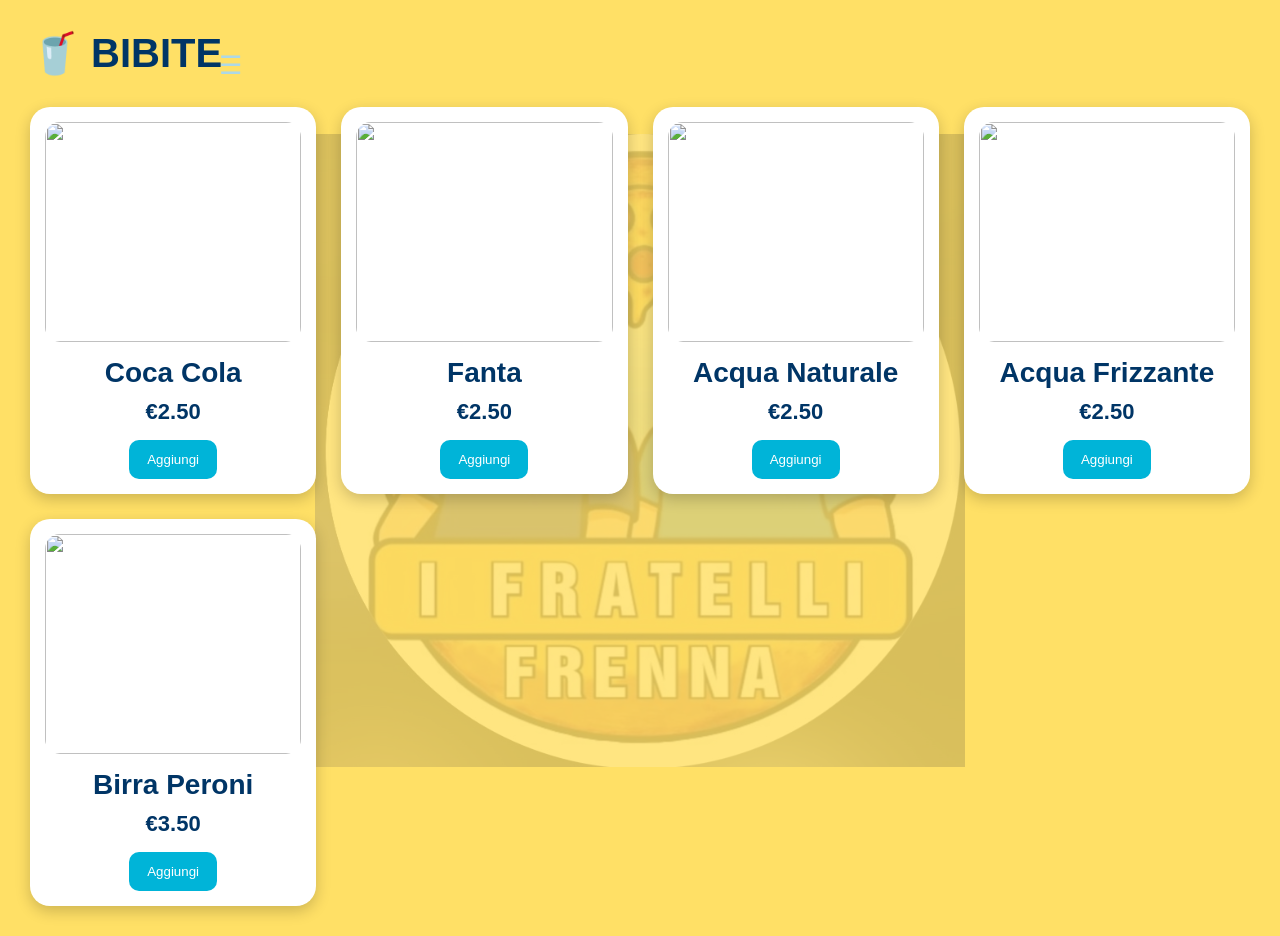
==== commit 53e12b7d: "Update bibite.html" ====
--- a/bibite.html
+++ b/bibite.html
@@ -4,7 +4,7 @@
 <head>
   <meta charset="UTF-8">
   <meta name="viewport" content="width=device-width, initial-scale=1.0">
-  <title>Bibite - I FRATELLI FRENNA</title>
+  <title>Bibite - PIZZERIA DEL POPOLO</title>
 
   <link rel="stylesheet" href="style.css">
 </head>
@@ -28,21 +28,7 @@
 
 </div>
 
-<!-- CARRELLO BUTTON -->
-<button class="cart-btn" onclick="toggleCart()">
-  🛒 <span id="cart-count">0</span>
-</button>
-
-<!-- CARRELLO -->
-<div class="cart" id="cart">
-
-  <h2>🛒 Carrello</h2>
-
-  <div id="cart-items"></div>
-
-  <h3 id="total">Totale: €0.00</h3>
-
-</div>
+
 
 <!-- CONTENUTO -->
 <div class="content">
--- a/style.css
+++ b/style.css
@@ -574,3 +574,33 @@
 .btn-pop {
   animation: pop 0.3s ease;
 }
+body{
+  background-color:#ffe066;
+  color:#003566;
+  position:relative;
+}
+
+.menu-section{
+  position:relative;
+  z-index:1;
+}
+
+.menu-section::before{
+  content:"";
+
+  position:fixed;
+
+  top:0;
+  left:0;
+
+  width:100%;
+  height:100%;
+
+  background:url("logo.png") center center no-repeat;
+
+  background-size:650px;
+
+  opacity:0.18;
+
+  z-index:-1;
+}
